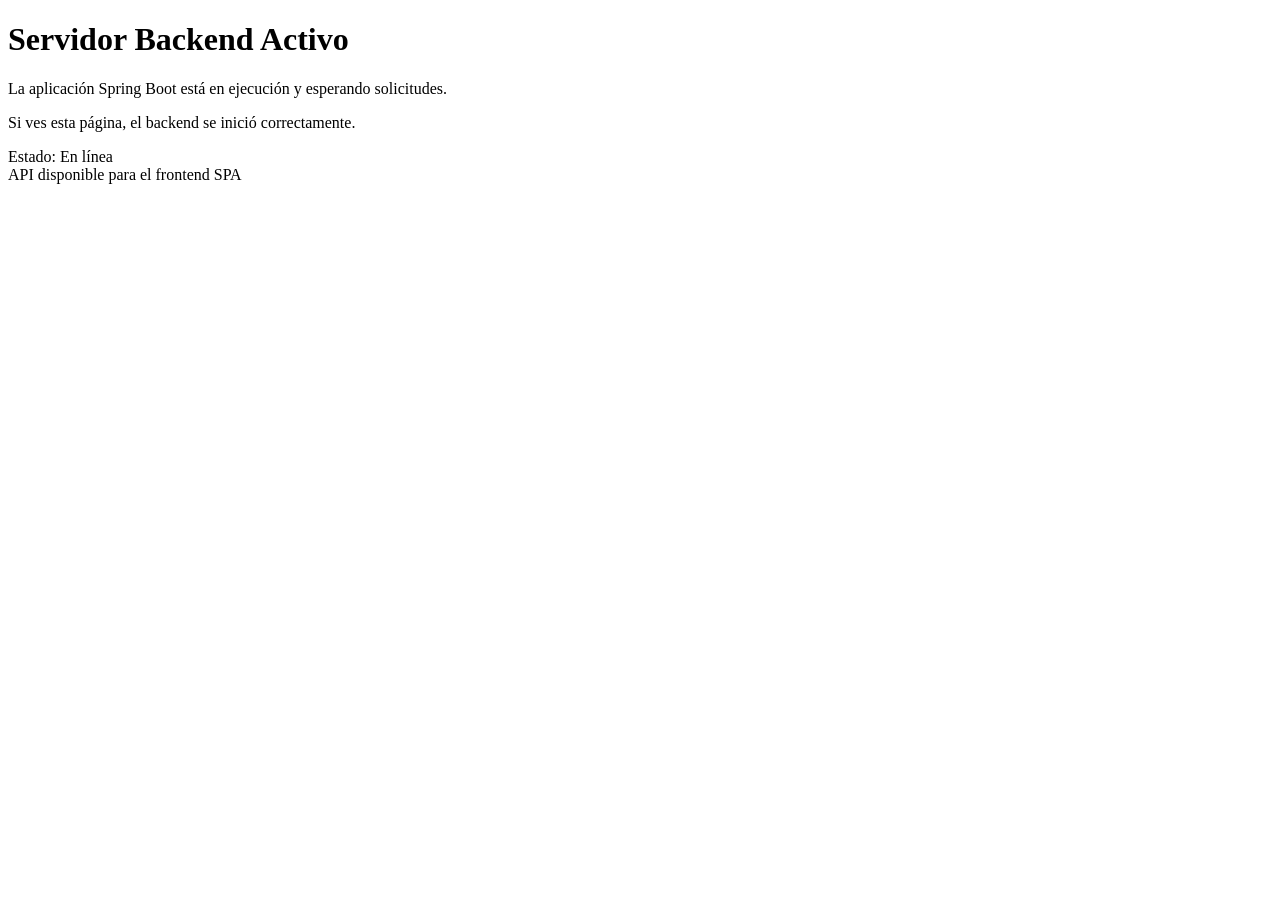
==== BackEnd/src/main/resources/static/index.html @ e7f6fcef "vhgs" ====
<!DOCTYPE html>
<html lang="es">
<head>
    <meta charset="UTF-8" />
    <meta name="viewport" content="width=device-width, initial-scale=1.0" />
    <title>Backend activo</title>
    <link rel="stylesheet" href="/styles.css" />
</head>
<body>
<main class="card">
    <h1>Servidor Backend Activo</h1>
    <p>La aplicación Spring Boot está en ejecución y esperando solicitudes.</p>
    <p>Si ves esta página, el backend se inició correctamente.</p>
    <div class="status">Estado: En línea</div>
    <div class="footer">
        API disponible para el frontend SPA
    </div>
</main>
</body>
</html>
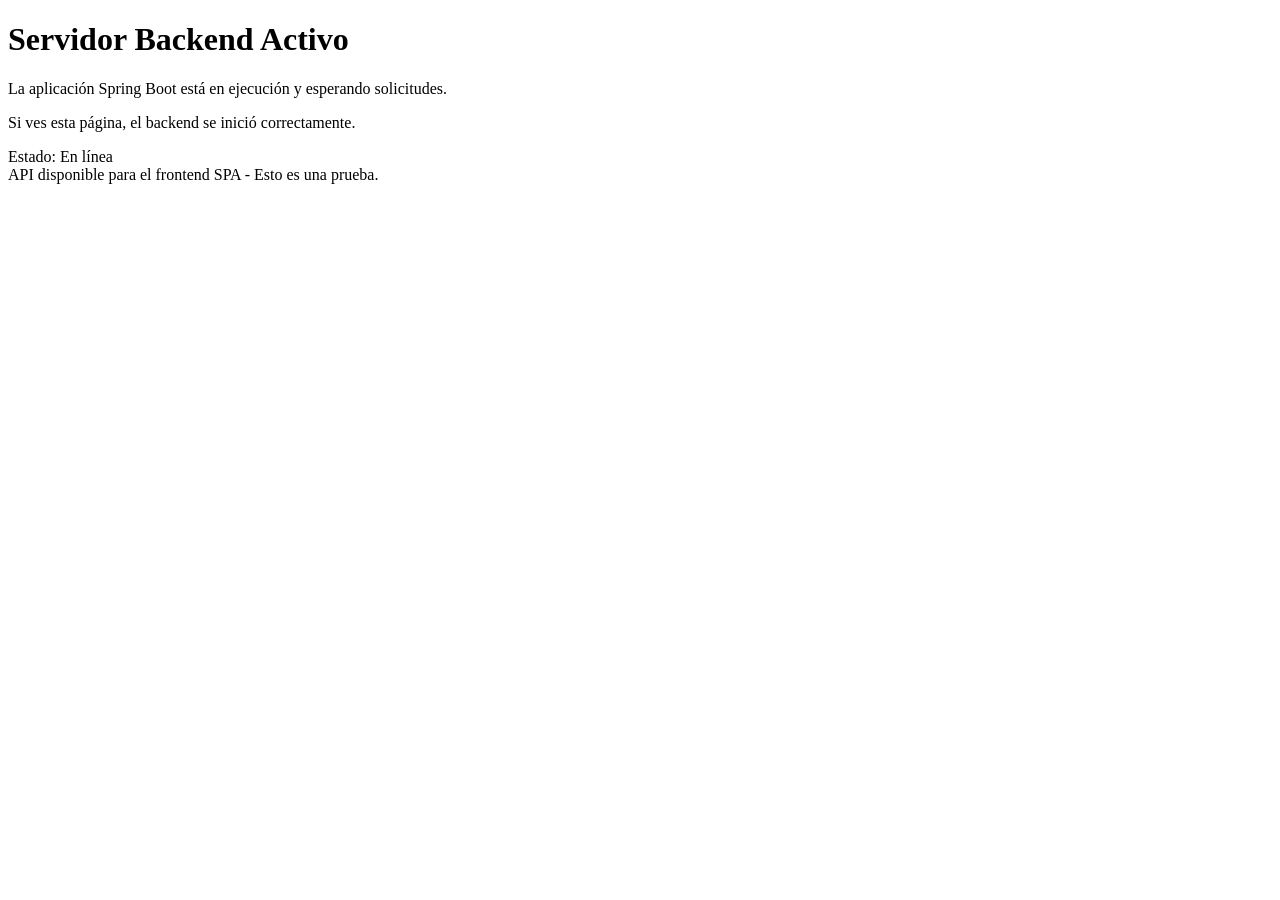
==== commit f5fd9142: "Listo pero sin funcional" ====
--- a/BackEnd/src/main/resources/static/index.html
+++ b/BackEnd/src/main/resources/static/index.html
@@ -13,7 +13,7 @@
     <p>Si ves esta página, el backend se inició correctamente.</p>
     <div class="status">Estado: En línea</div>
     <div class="footer">
-        API disponible para el frontend SPA
+        API disponible para el frontend SPA - Esto es una prueba.
     </div>
 </main>
 </body>
